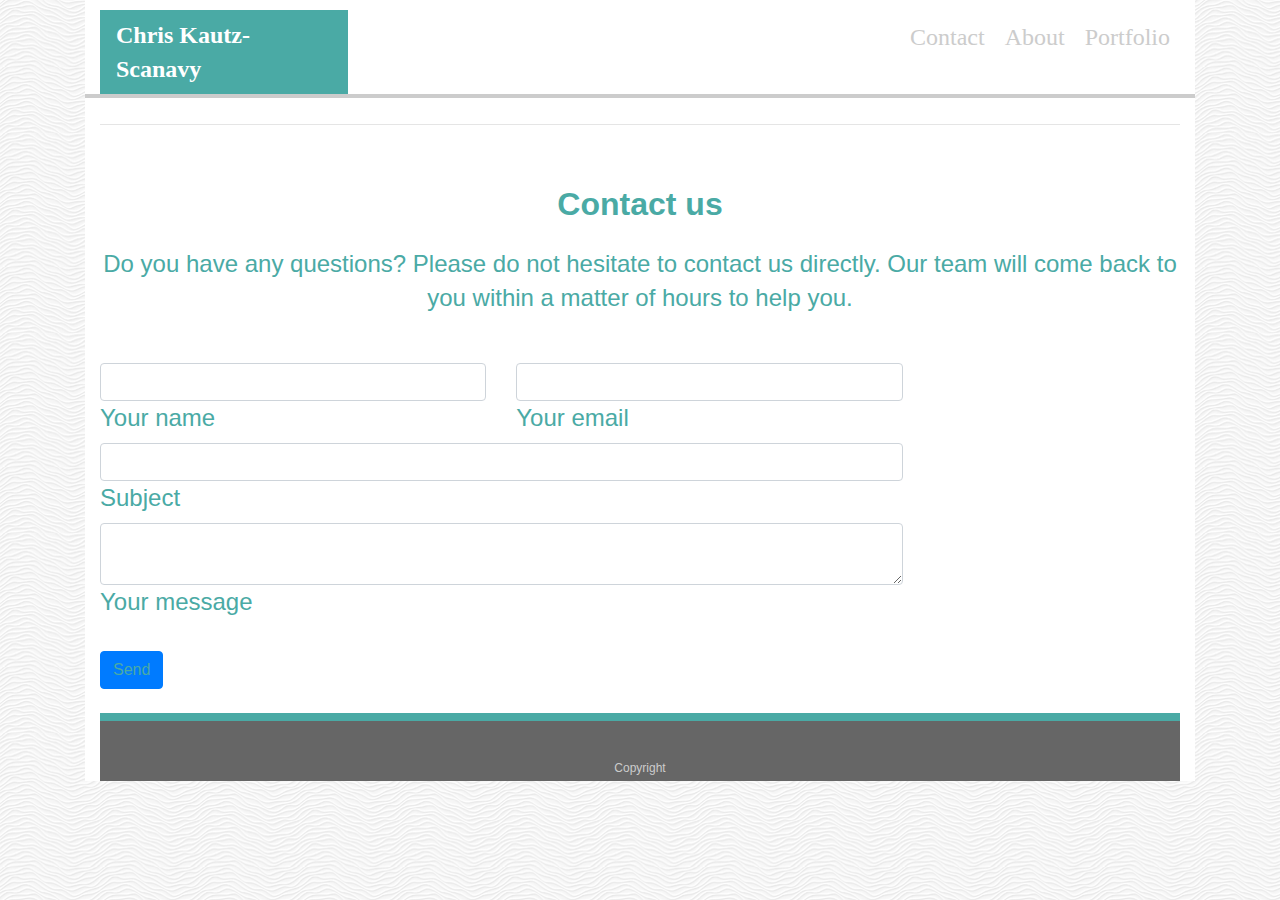
==== contact.html @ 03e7a46a "2nd update" ====
<html lang="en">
  <head>
    <meta charset="UTF-8" />
    <meta name="viewport" content="width=device-width, initial-scale=1.0" />
    <meta http-equiv="X-UA-Compatible" content="ie=edge" />
    <title>Document</title>
    <link
      rel="stylesheet"
      href="https://stackpath.bootstrapcdn.com/bootstrap/4.3.1/css/bootstrap.min.css"
      integrity="sha384-ggOyR0iXCbMQv3Xipma34MD+dH/1fQ784/j6cY/iJTQUOhcWr7x9JvoRxT2MZw1T"
      crossorigin="anonymous"
    />
    <link rel="stylesheet" href="style.css" />
  </head>
  <body>
    <div class="container">
      <!-- Stack the columns on mobile by making one full-width and the other half-width -->
      <div class="w-100" style="background-color: #eee;">
        <header id="navhead">
          <nav class="container-fluid"
            >
            <div class="row" >
              <div class="col-6 col-md-3">
                <a class="nav-link" href="#">Chris Kautz-Scanavy</a>
              </div>
              <div class="col-12 col-md-9">
                <a class="float-right" href="#">Portfolio</a>
                <a class="float-right" href="#">About</a>
                <a class="float-right" href="#">Contact</a>
              </div>
            </div>
          </div>
          
          <span class="border-bottom"></span>
        </header>
      </nav>
      <div class="clearfix"></div>

      <div row="maincontainer">
        <div class="container-fluid">

                
    <hr />
    <div class="container clearfix"></div>

    <!--Section: Contact v.2-->
<section class="mb-4">

        <!--Section heading-->
        <h2 class="h1-responsive font-weight-bold text-center my-4">Contact us</h2>
        <!--Section description-->
        <p class="text-center w-responsive mx-auto mb-5">Do you have any questions? Please do not hesitate to contact us directly. Our team will come back to you within
            a matter of hours to help you.</p>
    
        <div class="row">
    
            <!--Grid column-->
            <div class="col-md-9 mb-md-0 mb-5">
                <form id="contact-form" name="contact-form" action="mail.php" method="POST">
    
                    <!--Grid row-->
                    <div class="row">
    
                        <!--Grid column-->
                        <div class="col-md-6">
                            <div class="md-form mb-0">
                                <input type="text" id="name" name="name" class="form-control">
                                <label for="name" class="">Your name</label>
                            </div>
                        </div>
                        <!--Grid column-->
    
                        <!--Grid column-->
                        <div class="col-md-6">
                            <div class="md-form mb-0">
                                <input type="text" id="email" name="email" class="form-control">
                                <label for="email" class="">Your email</label>
                            </div>
                        </div>
                        <!--Grid column-->
    
                    </div>
                    <!--Grid row-->
    
                    <!--Grid row-->
                    <div class="row">
                        <div class="col-md-12">
                            <div class="md-form mb-0">
                                <input type="text" id="subject" name="subject" class="form-control">
                                <label for="subject" class="">Subject</label>
                            </div>
                        </div>
                    </div>
                    <!--Grid row-->
    
                    <!--Grid row-->
                    <div class="row">
    
                        <!--Grid column-->
                        <div class="col-md-12">
    
                            <div class="md-form">
                                <textarea type="text" id="message" name="message" rows="2" class="form-control md-textarea"></textarea>
                                <label for="message">Your message</label>
                            </div>
    
                        </div>
                    </div>
                    <!--Grid row-->
    
                </form>
    
                <div class="text-center text-md-left">
                    <a class="btn btn-primary" onclick="document.getElementById('contact-form').submit();">Send</a>
                </div>
                <div class="status"></div>
            </div>
            <!--Grid column-->
    
            <!--Grid column-->
            
            <!--Grid column-->
    
        </div>
    
    </section>
    <!--Section: Contact v.2-->
    <footer>
            <div class="footerrow">
              Copyright
            </div>
          </footer>
        </div>
      </body>
    </html>
---- style.css ----
body {
  font-family: Arial, "Helvetica Neue", Helvetica, sans-serif;
  font-size: 12px;
  line-height: 34px;
  color: #777777;
  background: url("images/white-waves.png");
}

#container {
  width: 100%;
  
  margin: 0 auto;
  clear: both;
}

.nav {
  display: inline-block;
  
}

#navbar navbar-default {
  width: 100%;
}

.nav-link {
  font-size: 24px;
  color: #ffffff;
  background-color: #4aaaa5;
  font-family: "Georgia", Times, Times New Roman, serif;
  font-weight: bolder;
}

#navhead {
  border-bottom: 4px solid #cccccc;
  width: 100%;
}

.container-fluid {
  border-bottom-color: 4px solid #cccccc;
  
}

.border-bottom {
  color: #cccccc;
}

.float-right {
  padding: 5px;
  font-family: "Georgia", Times, Times New Roman, serif;
  color: #cccccc;
  margin: 5px;
}

hr {
  padding-bottom: 20px;
}

.maincontainer {
  background-color: #ffffff;
  border-color: #dddddd;
  font-family: "Arial", "Helvetica Neue", Helvetica, sans-serif;
  pad
}

.container-fluid {
  color: #4aaaa5;
  font-size: 24px;
  background-color: #ffffff;
  padding-top: 10px;
  background-color: #ffffff;
  border-color: #dddddd;
  font-family: "Arial", "Helvetica Neue", Helvetica, sans-serif;
}

.clearfix {
  overflow: auto;
  
}

img {
  padding: 12px;
  border-radius: 25px;
}

.content {
  font-family: "Arial", "Helvetica Neue", Helvetica, sans-serif;
  color: #777777;
  font-size: 15px; 
}

.footerrow {
  padding: 30px 0;
  clear: both;
  font-size: 12px;
  color: #ffffff;
  color: #cccccc;
  text-align: center;
  background: #666666;
  border-top: 8px solid #4aaaa5;
  height: 50px;
}
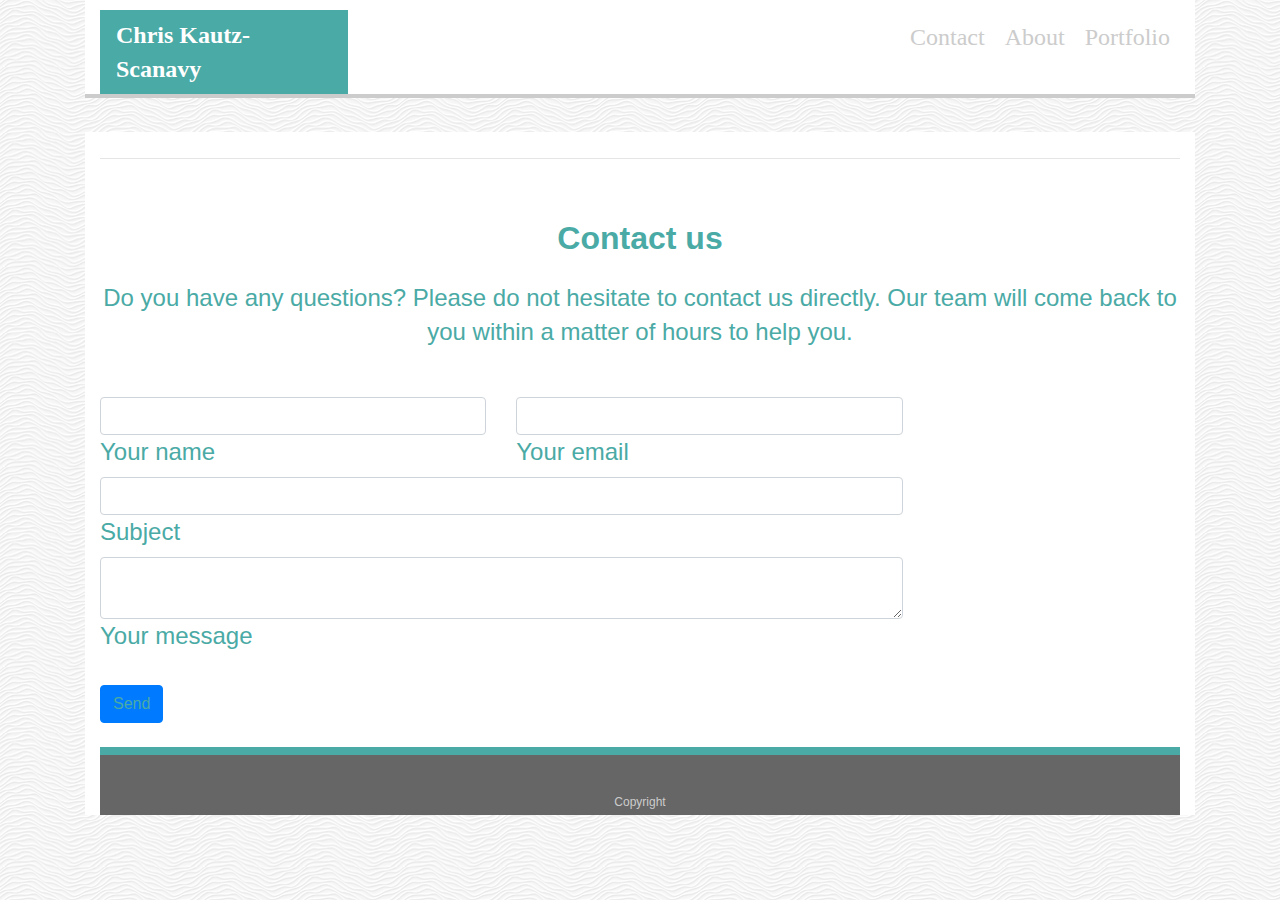
==== commit c7fbaa39: "5th update" ====
--- a/contact.html
+++ b/contact.html
@@ -24,13 +24,13 @@
                 <a class="nav-link" href="#">Chris Kautz-Scanavy</a>
               </div>
               <div class="col-12 col-md-9">
-                <a class="float-right" href="#">Portfolio</a>
-                <a class="float-right" href="#">About</a>
-                <a class="float-right" href="#">Contact</a>
+                <a class="float-right" href="portfolio.html">Portfolio</a>
+                <a class="float-right" href="index.html">About</a>
+                <a class="float-right" href="contact.html">Contact</a>
               </div>
             </div>
           </div>
-          
+          <br>
           <span class="border-bottom"></span>
         </header>
       </nav>
